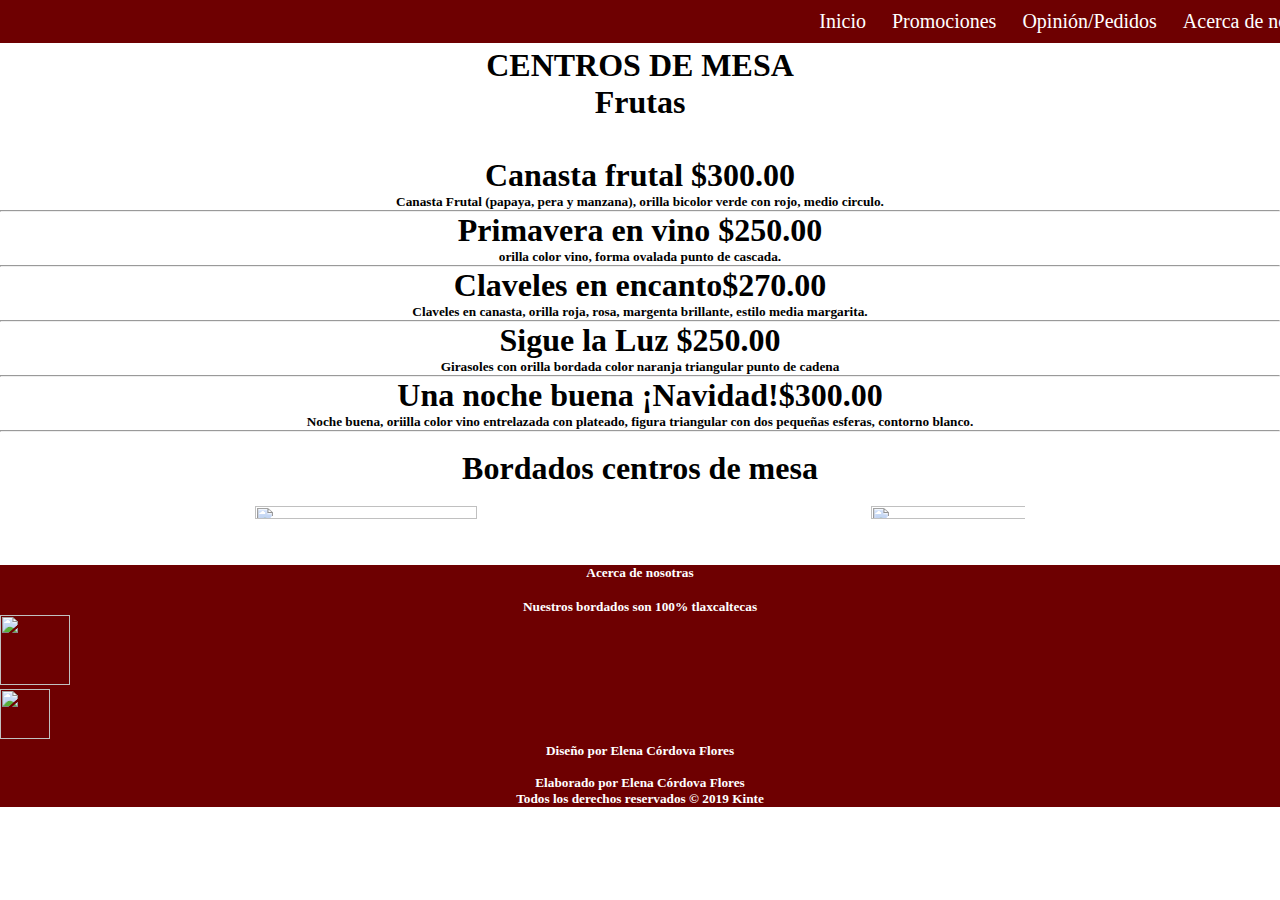
==== Centros de mesa Frutas.html @ d9b3eaeb "Add files via upload" ====
<!DOCTYPE html>
<html>
<head>
	<title>Centros de mesa</title>
		<link rel="stylesheet" type="text/css" href="Tablas.css">
</head>
<body background="49.jpg">
		<nav class="n">
			<ul id="Lista">
				<li class="espe"><a href="https://es-la.facebook.com/" >Acerca de nosotras</a>
					<ul>
				<li><a href="https://twitter.com/login?lang=es">Twitter</a></li>
				<li><a href="https://www.instagram.com/?hl=es-la">Instagram</a></li>
          <li><a href="https://es-la.facebook.com/">Facebook</a></li>
				</ul>
			</li>
                <li class="espe"><a href="file:///E:/proyecto/Formulario.html">Opinión/Pedidos</a></li>
				<li class="espe"><a href="#">Promociones</a></li>

				<li class="espe"><a href="file:///E:/proyecto/Proyecto%20Web.html#">Inicio</a></li>
        </nav>
        <div class="w3-container w3-black">
      <h1>CENTROS DE MESA</h1>
      <h1>Frutas</h1>
      <br>
      <br>
    </div>
 <div id="Pizza" class="w3-container menu w3-padding-32 w3-white">
      <h1><b>Canasta frutal</b> <span class="w3-right w3-tag w3-dark-grey w3-round">$300.00</span></h1>
      <h5 class="w3-text-grey">Canasta Frutal (papaya, pera y manzana), orilla bicolor verde con rojo, medio circulo.</h5>
      <hr>
   
      <h1><b>Primavera en vino</b> <span class="w3-right w3-tag w3-dark-grey w3-round">$250.00</span></h1>
      <h5 class="w3-text-grey"> orilla color vino, forma ovalada punto de cascada.</h5>
      <hr>
      
      <h1><b></b>Claveles en encanto<span class="w3-right w3-tag w3-dark-grey w3-round">$270.00</span></h1>
      <h5 class="w3-text-grey">Claveles en canasta, orilla roja, rosa, margenta brillante, estilo media margarita.</h5>
      <hr>

      <h1><b>Sigue la Luz</b> <span class="w3-right w3-tag w3-dark-grey w3-round">$250.00</span></h1>
      <h5 class="w3-text-grey">Girasoles con orilla bordada color naranja triangular punto de cadena</h5>
      <hr>

      <h1><b>Una noche buena</b> <span class="w3-tag w3-red w3-round"> ¡Navidad!</span><span class="w3-right w3-tag w3-dark-grey w3-round">$300.00</span></h1>
      <h5 class="w3-text-grey">Noche buena, oriilla color vino entrelazada con plateado, figura triangular con dos pequeñas esferas, contorno blanco.</h5>
      <hr>
</div>
<br>
<div class="interior"><h1 class="especifico">Bordados centros de mesa</h1>
  <br>
		<ul>

			<li><img src="C:\Users\DELL\Desktop\Flor.jpg" alt=""></li>
			<li><img src="C:\Users\DELL\Desktop\Florr.jpg" alt=""></li>
			<li><img src="C:\Users\DELL\Desktop\Frutas.jpg" alt=""></li>
			<li><img src="C:\Users\DELL\Desktop\Girasol.jpg" alt=""></li>
			<li><img src="C:\Users\DELL\Desktop\NocheBuena.jpg"></li>
		</ul>
	</div>
  <br>
  <br>
  <footer style="background-color: #6E0001; text-decoration:none;color: white;" class="container text-center" >
  <a name="contacto1"><h5 style="text-decoration: none; color: white">Acerca de nosotras</h5></a>
  <br>
<article>
	<h5>
		Nuestros bordados son 100% tlaxcaltecas
	</h5>
</article>
<div class="container text-center">    
  <div class="row">
    <article  class="col-sm-3">
<a href="https://twitter.com/"><img src="twitter.png" width="70" height="70" ></a> <br><a href="https://www.instagram.com/?hl=es-la"> <img src="ig.png" height="50" width="50"></a>
</article>
   <article class="col-sm-3">

      <h5>Diseño por Elena Córdova Flores
    <br>
    <br>
    Elaborado por Elena Córdova Flores
  </h5>
    </article>
       <article class="col-sm-3">
<h5>
  Todos los derechos reservados © <strong>2019 Kinte</strong>
</h5>
    </article>
</div>

</footer>


</body>
</html>
---- Tablas.css ----
body{
	font-family: Lucida Calligraphy;
}
footer {
      background-color: #6E0001;
    }
    #logo{
    	position: relative;
    	top: -108%;
    }
.interior{
	width: 770px;
	margin: auto;
	overflow: hidden;
}
.interior ul{
display: flex;
padding: 0;
width: 400%;

animation: cambio 20s infinite;
animation-direction: alternate;
}

.interior li{
	width: 70%;
	list-style: none;
}
.interior img{
	height: 75%;
	width: 60%;
}
@keyframes cambio{
	0%{ margin-left: 0; }
	20%{ margin-left: 0; }

	25%{ margin-left: -100%; }
	45%{ margin-left: -100%; }

	50%{ margin-left: -200%; }
	70%{ margin-left: -200%; }

	75%{ margin-left: -300%; }
	100%{ margin-left: -300%; }
}

    nav.n{
background: #6E0001;
text-align: right; 
width: 1348px;
display: inline-block;
list-style: none;
}
nav.n ul.n{
display:inline-block;
text-align: center
}
nav.n ul.n li.n{
display: inline-block;
list-style: none;
font-size: 20px
}
nav.n ul.n li.n a.n{
text-decoration: none; 
color: black;
}
nav ul li{
display: table; 
list-style: none;
font-size: 20px
}
nav ul li a{
text-decoration: none;
color: black;
}
nav{
background:#98FB98;
width: 180px;
text-align: left;
}
nav.p{
background: #6E0001;
width: 950px;
text-align: left;
clear: both;
}
h1.especifico{
font-family: Impact; 
color:black;
text-align: center;
position: right
}
h2{ 
color:white;
position: right
}
img{
position:  left
}
li:nth-last-of-type(1) a:hover{
border-bottom: 3px  salmon;
}
li:nth-last-of-type(2) a:hover{
border-bottom: 3px salmon;
}
li:nth-last-of-type(3) a:hover{
border-bottom: 3px salmon;
}
li:nth-last-of-type(4) a:hover{
border-bottom: 3px salmon;
}
li:nth-last-of-type(5) a:hover{
border-bottom: 3px salmon;
}
li.espe{
display: inline-block;
margin: 0px -2px;
}


*{
		padding: 0px;
		margin: 0px;
	}

	#navegacion{
		margin: auto;
		width: 500px;
	}

	ul, ol{
		list-style: none;
	}

	#Lista li a{
		background: #6E0001;
		color: white;
		text-decoration: none;
		padding:10px 15px;
		display: block;
	}

	#Lista > li{
		float: right;
	}

	#Lista li a:hover{
		background: #B0C4DE;
	}

	#Lista li ul{
		display: none;
		position: absolute;

	}

	#Lista li:hover > ul{
		display: block;
	}

	<!-- Esta parte es para una lista desplegable dentro de otra lista desplegable-->

	#Lista li ul li{
		display: none;
		position: relative;

	}

	#Lista li ul li ul{
		right: -180px;
		top: 0px;
	}
    h1{
    	text-align: center;
    }
    h5{
    	text-align: center;
    }
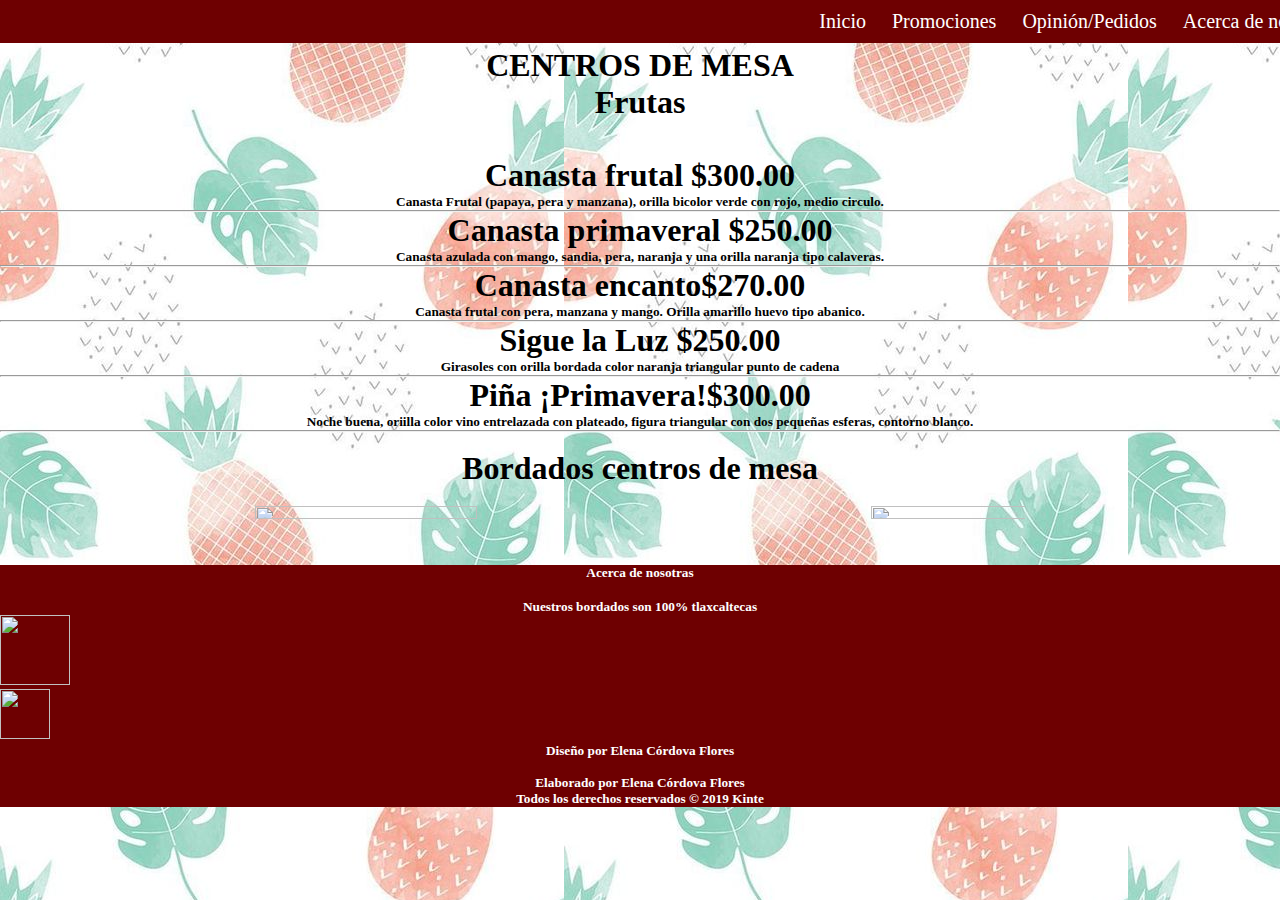
==== commit 8671da82: "Add files via upload" ====
--- a/Centros de mesa Frutas.html
+++ b/Centros de mesa Frutas.html
@@ -4,7 +4,7 @@
 	<title>Centros de mesa</title>
 		<link rel="stylesheet" type="text/css" href="Tablas.css">
 </head>
-<body background="49.jpg">
+<body background="45.jpg">
 		<nav class="n">
 			<ul id="Lista">
 				<li class="espe"><a href="https://es-la.facebook.com/" >Acerca de nosotras</a>
@@ -30,19 +30,19 @@
       <h5 class="w3-text-grey">Canasta Frutal (papaya, pera y manzana), orilla bicolor verde con rojo, medio circulo.</h5>
       <hr>
    
-      <h1><b>Primavera en vino</b> <span class="w3-right w3-tag w3-dark-grey w3-round">$250.00</span></h1>
-      <h5 class="w3-text-grey"> orilla color vino, forma ovalada punto de cascada.</h5>
+      <h1><b>Canasta primaveral</b> <span class="w3-right w3-tag w3-dark-grey w3-round">$250.00</span></h1>
+      <h5 class="w3-text-grey">Canasta azulada con mango, sandia, pera, naranja y una orilla naranja tipo calaveras.</h5>
       <hr>
       
-      <h1><b></b>Claveles en encanto<span class="w3-right w3-tag w3-dark-grey w3-round">$270.00</span></h1>
-      <h5 class="w3-text-grey">Claveles en canasta, orilla roja, rosa, margenta brillante, estilo media margarita.</h5>
+      <h1><b></b>Canasta encanto<span class="w3-right w3-tag w3-dark-grey w3-round">$270.00</span></h1>
+      <h5 class="w3-text-grey">Canasta frutal con pera, manzana y mango. Orilla amarillo huevo tipo abanico.</h5>
       <hr>
 
       <h1><b>Sigue la Luz</b> <span class="w3-right w3-tag w3-dark-grey w3-round">$250.00</span></h1>
       <h5 class="w3-text-grey">Girasoles con orilla bordada color naranja triangular punto de cadena</h5>
       <hr>
 
-      <h1><b>Una noche buena</b> <span class="w3-tag w3-red w3-round"> ¡Navidad!</span><span class="w3-right w3-tag w3-dark-grey w3-round">$300.00</span></h1>
+      <h1><b>Piña</b> <span class="w3-tag w3-red w3-round"> ¡Primavera!</span><span class="w3-right w3-tag w3-dark-grey w3-round">$300.00</span></h1>
       <h5 class="w3-text-grey">Noche buena, oriilla color vino entrelazada con plateado, figura triangular con dos pequeñas esferas, contorno blanco.</h5>
       <hr>
 </div>
@@ -51,11 +51,11 @@
   <br>
 		<ul>
 
-			<li><img src="C:\Users\DELL\Desktop\Flor.jpg" alt=""></li>
-			<li><img src="C:\Users\DELL\Desktop\Florr.jpg" alt=""></li>
 			<li><img src="C:\Users\DELL\Desktop\Frutas.jpg" alt=""></li>
-			<li><img src="C:\Users\DELL\Desktop\Girasol.jpg" alt=""></li>
-			<li><img src="C:\Users\DELL\Desktop\NocheBuena.jpg"></li>
+			<li><img src="C:\Users\DELL\Desktop\Canastta.jpg" alt=""></li>
+			<li><img src="C:\Users\DELL\Desktop\Caanasta.jpg" alt=""></li>
+			<li><img src="C:\Users\DELL\Desktop\Canassta.jpg" alt=""></li>
+			<li><img src="C:\Users\DELL\Desktop\Piña.jpg"></li>
 		</ul>
 	</div>
   <br>
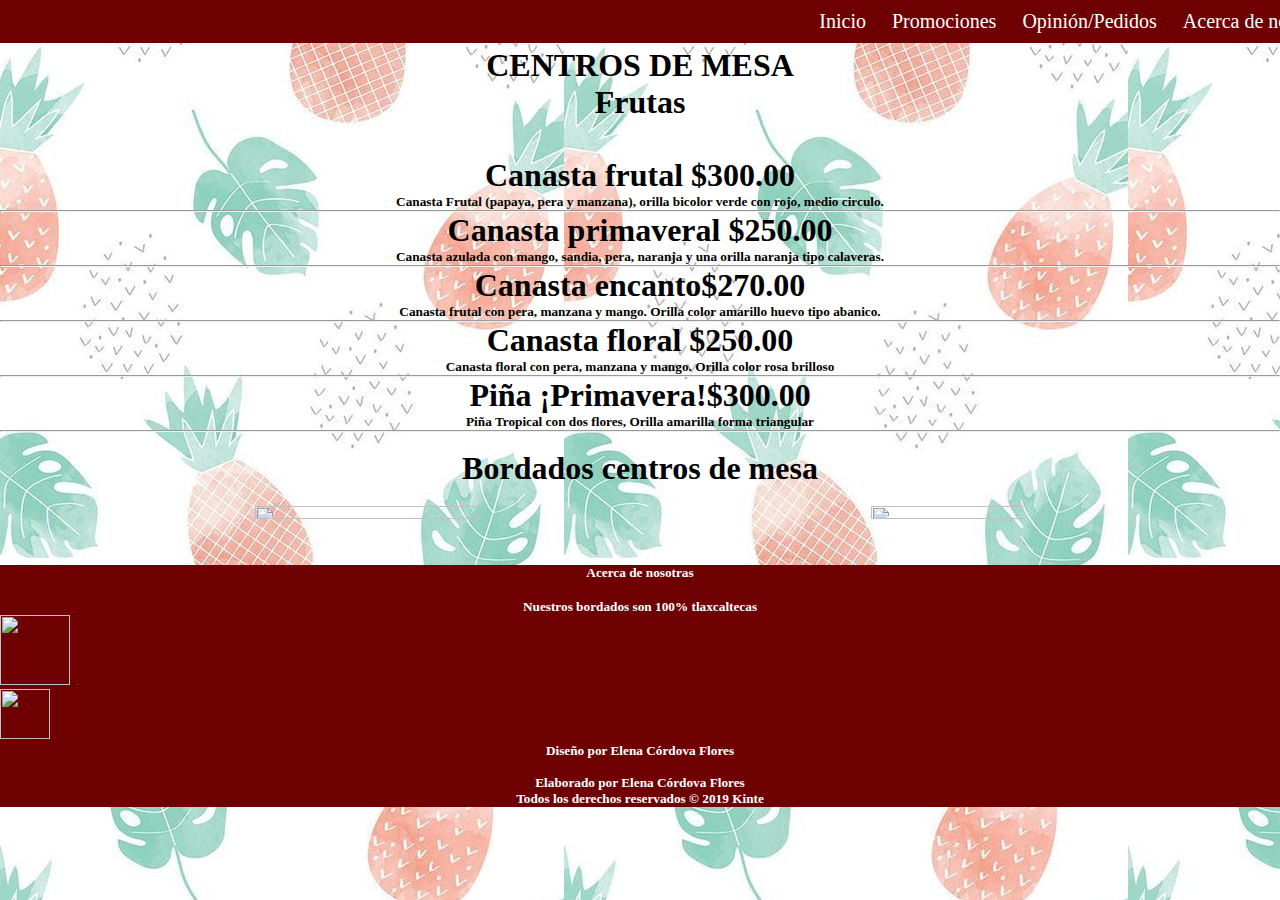
==== commit 30358975: "Add files via upload" ====
--- a/Centros de mesa Frutas.html
+++ b/Centros de mesa Frutas.html
@@ -35,15 +35,15 @@
       <hr>
       
       <h1><b></b>Canasta encanto<span class="w3-right w3-tag w3-dark-grey w3-round">$270.00</span></h1>
-      <h5 class="w3-text-grey">Canasta frutal con pera, manzana y mango. Orilla amarillo huevo tipo abanico.</h5>
+      <h5 class="w3-text-grey">Canasta frutal con pera, manzana y mango. Orilla color amarillo huevo tipo abanico.</h5>
       <hr>
 
-      <h1><b>Sigue la Luz</b> <span class="w3-right w3-tag w3-dark-grey w3-round">$250.00</span></h1>
-      <h5 class="w3-text-grey">Girasoles con orilla bordada color naranja triangular punto de cadena</h5>
+      <h1><b>Canasta floral</b> <span class="w3-right w3-tag w3-dark-grey w3-round">$250.00</span></h1>
+      <h5 class="w3-text-grey">Canasta floral con pera, manzana y mango. Orilla color rosa brilloso </h5>
       <hr>
 
       <h1><b>Piña</b> <span class="w3-tag w3-red w3-round"> ¡Primavera!</span><span class="w3-right w3-tag w3-dark-grey w3-round">$300.00</span></h1>
-      <h5 class="w3-text-grey">Noche buena, oriilla color vino entrelazada con plateado, figura triangular con dos pequeñas esferas, contorno blanco.</h5>
+      <h5 class="w3-text-grey">Piña Tropical con dos flores, Orilla amarilla forma triangular </h5>
       <hr>
 </div>
 <br>
